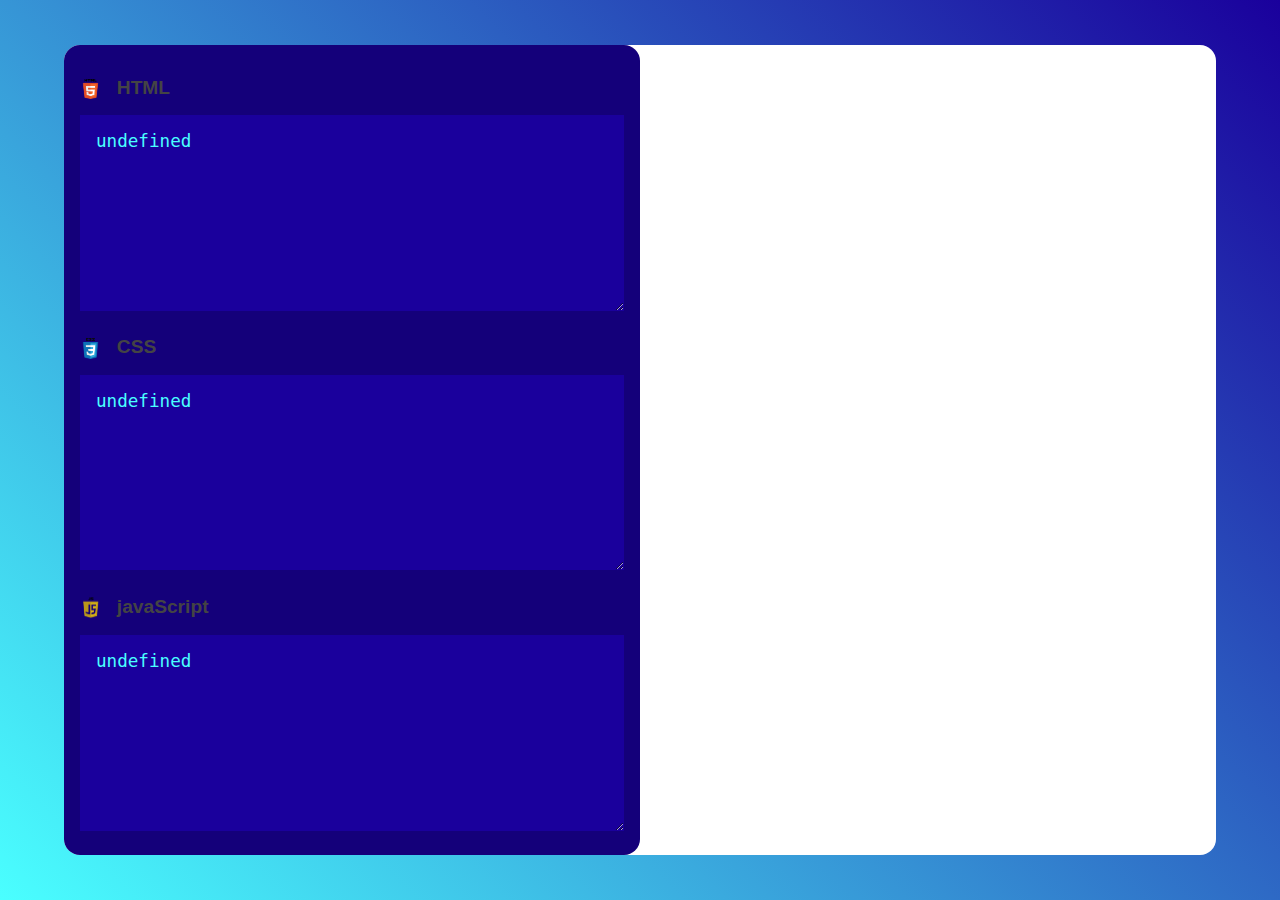
==== HTML/codeEditor.html @ e14d5798 "codeEditor html,css.js" ====
<!DOCTYPE html>
<html lang="en">
<head>
    <meta charset="UTF-8">
    <meta http-equiv="X-UA-Compatible" content="IE=edge">
    <meta name="viewport" content="width=device-width, initial-scale=1.0">
    <link rel="stylesheet" href="/CSS/codeEditor.css">
    <script src="/JS/codeEditor.js" defer></script>
    <title>Live Code Editor</title>
</head>
<body>
    <div class="code-editor">
        <div class="code">
            <div class="html-code">
                <h1><img src="/images/HTML.png" alt="html symbol">HTML</h1>
                <textarea></textarea>
            </div>
            <div class="css-code">
                <h1><img src="/images/CSS.png" alt="css symbol">CSS</h1>
                <textarea></textarea>
            </div>
            <div class="js-code">
                <h1><img src="/images/JS.png" alt="javaScript symbol">javaScript</h1>
                <textarea></textarea>
            </div>
        </div>
        <iframe id="result"></iframe>
    </div>
</body>
</html>
---- CSS/codeEditor.css ----
:root{
    --dark-blue: #14007a;
    --blue: #1a009c;
    --light-blue: rgb(74, 255,255);
    --pink: rgb(255, 40, 113);
}

*{
    margin: 0;
    padding: 0;
    box-sizing: border-box;
}

body{
    height: 100vh;
    font-family: sans-serif;
    background-image: linear-gradient(45deg,var(--light-blue), var(--blue));
    display: flex;
    justify-content: center;
    align-items: center;
}

.code-editor{
    width: 90vw;
    height: 90vh;
    display: grid;
    grid-template-columns: repeat(2, 1fr);
    background-color: #fff;
    border-radius: 1rem;
    overflow: hidden;
}

.code{
    display: grid;
    grid-template-rows: repeat(3, 1fr);
    overflow-y: auto;
    background-color: var(--dark-blue);
    padding: 1rem;
    border-radius: 0 1rem 1rem 0;
}

h1{
    font: 600 1.2rem sans-serif;
    margin: 1rem 0;
    color: #444;
}

h1 > img{
    width: 1.3rem;
    margin-right: 1rem;
    vertical-align: middle;
}

.code textarea{
    width: 100%;
    height: calc(100% - 4rem);
    background-color: var(--blue);
    color: var(--light-blue);
    border: none;
    padding: 1rem;
    font-size: 1.1rem;
    resize: vertical;
}

.code textarea::-webkit-scrollbar{
    width: 0.4rem;
}

.code textarea::-webkit-scrollbar-thumb{
    background-color: var(--pink);
    border-radius: .4rem;
}

#result{
    width: 100%;
    height: 100%;
    border: none;
}
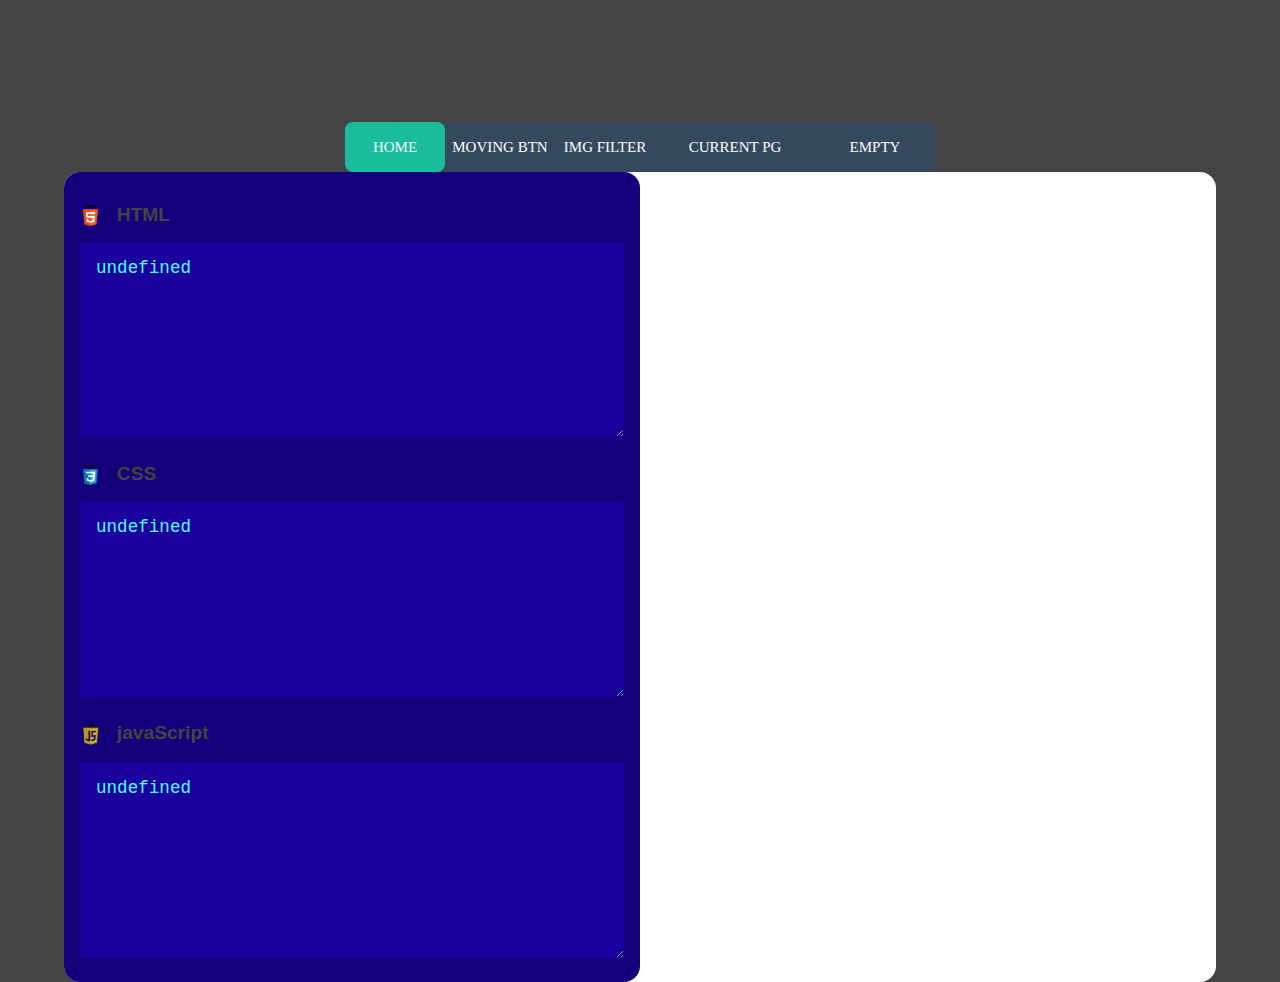
==== commit 05ed58d4: "pages linked" ====
--- a/HTML/codeEditor.html
+++ b/HTML/codeEditor.html
@@ -9,6 +9,19 @@
     <title>Live Code Editor</title>
 </head>
 <body>
+    <header>
+        <h2 contenteditable="true">Code Editor</h2>
+    </header>
+
+    <nav>
+        <a href="/index.html">Home</a>
+        <a href="/HTML/movingBtn.html">Moving Btn</a>
+        <a href="/HTML/imageFilter.html">Img Filter</a>
+        <a href="/HTML/codeEditor.html">Current Pg</a>
+        <a href="#">Empty</a>
+        <div class="animation start-home"></div>
+    </nav>
+    <main>
     <div class="code-editor">
         <div class="code">
             <div class="html-code">
@@ -26,5 +39,6 @@
         </div>
         <iframe id="result"></iframe>
     </div>
+    </main>
 </body>
 </html>--- a/CSS/codeEditor.css
+++ b/CSS/codeEditor.css
@@ -11,13 +11,163 @@
     box-sizing: border-box;
 }
 
-body{
-    height: 100vh;
-    font-family: sans-serif;
-    background-image: linear-gradient(45deg,var(--light-blue), var(--blue));
+header {
+    background-color: #444;
+    display: grid;
+    place-items: center;
+    padding-top: 25px;
+  }
+  
+  nav {
+    margin: 27px auto 0;
+  
+    position: relative;
+    width: 590px;
+    height: 50px;
+    background-color: #34495e;
+    border-radius: 8px;
+    font-size: 0;
+  }
+  
+  nav a {
+    line-height: 50px;
+    height: 100%;
+    font-size: 15px;
+    display: inline-block;
+    position: relative;
+    z-index: 1;
+    text-decoration: none;
+    text-transform: uppercase;
+    text-align: center;
+    color: white;
+    cursor: pointer;
+  }
+  
+  nav .animation {
+    position: absolute;
+    height: 100%;
+    top: 0;
+    z-index: 0;
+    transition: all 0.5s ease 0s;
+    border-radius: 8px;
+  }
+  
+  a:nth-child(1) {
+    width: 100px;
+  }
+  
+  a:nth-child(2) {
+    width: 110px;
+  }
+  
+  a:nth-child(3) {
+    width: 100px;
+  }
+  
+  a:nth-child(4) {
+    width: 160px;
+  }
+  
+  a:nth-child(5) {
+    width: 120px;
+  }
+  
+  nav .start-home,
+  a:nth-child(1):hover ~ .animation {
+    width: 100px;
+    left: 0;
+    background-color: #1abc9c;
+  }
+  
+  nav .start-about,
+  a:nth-child(2):hover ~ .animation {
+    width: 110px;
+    left: 100px;
+    background-color: #e74c3c;
+  }
+  
+  nav .start-blog,
+  a:nth-child(3):hover ~ .animation {
+    width: 100px;
+    left: 210px;
+    background-color: #3498db;
+  }
+  
+  nav .start-portefolio,
+  a:nth-child(4):hover ~ .animation {
+    width: 160px;
+    left: 310px;
+    background-color: #9b59b6;
+  }
+  
+  nav .start-contact,
+  a:nth-child(5):hover ~ .animation {
+    width: 120px;
+    left: 470px;
+    background-color: #e67e22;
+  }
+  
+  main {
     display: flex;
+    margin: 0;
+    padding: 0;
+    min-height: 50vh;
+    background: #444;
     justify-content: center;
     align-items: center;
+    font-family: Arial, Helvetica, sans-serif;
+  }
+  
+  h2 {
+    position: relative;
+    padding-top: 25px;
+    font-size: 4em;
+    letter-spacing: 5px;
+    color: #444;
+    text-transform: uppercase;
+    width: 100%;
+    text-align: center;
+    -webkit-box-reflect: below 1px linear-gradient(transparent, #000000);
+    line-height: 0.7em;
+    outline: none;
+    animation: animate 5s linear infinite;
+  }
+  
+  @keyframes animate {
+    0%,
+    18%,
+    20%,
+    50.1%,
+    60%,
+    65.1%,
+    80%,
+    90.1%,
+    92% {
+      color: #444;
+      text-shadow: none;
+    }
+  
+    18.1%,
+    20.1%,
+    30%,
+    50%,
+    60.1%,
+    65%,
+    80.1%,
+    90%,
+    92.1%,
+    100% {
+      color: white;
+      text-shadow: 0 0 10px #03bcf4, 0 0 20px #03bcf4, 0 0 40px #03bcf4,
+        0 0 80px #03bcf4, 0 0 160px #03bcf4;
+    }
+  }
+  
+
+  body{
+    margin: 0;
+    padding: 0;
+    background-color: #444;
 }
 
 .code-editor{
